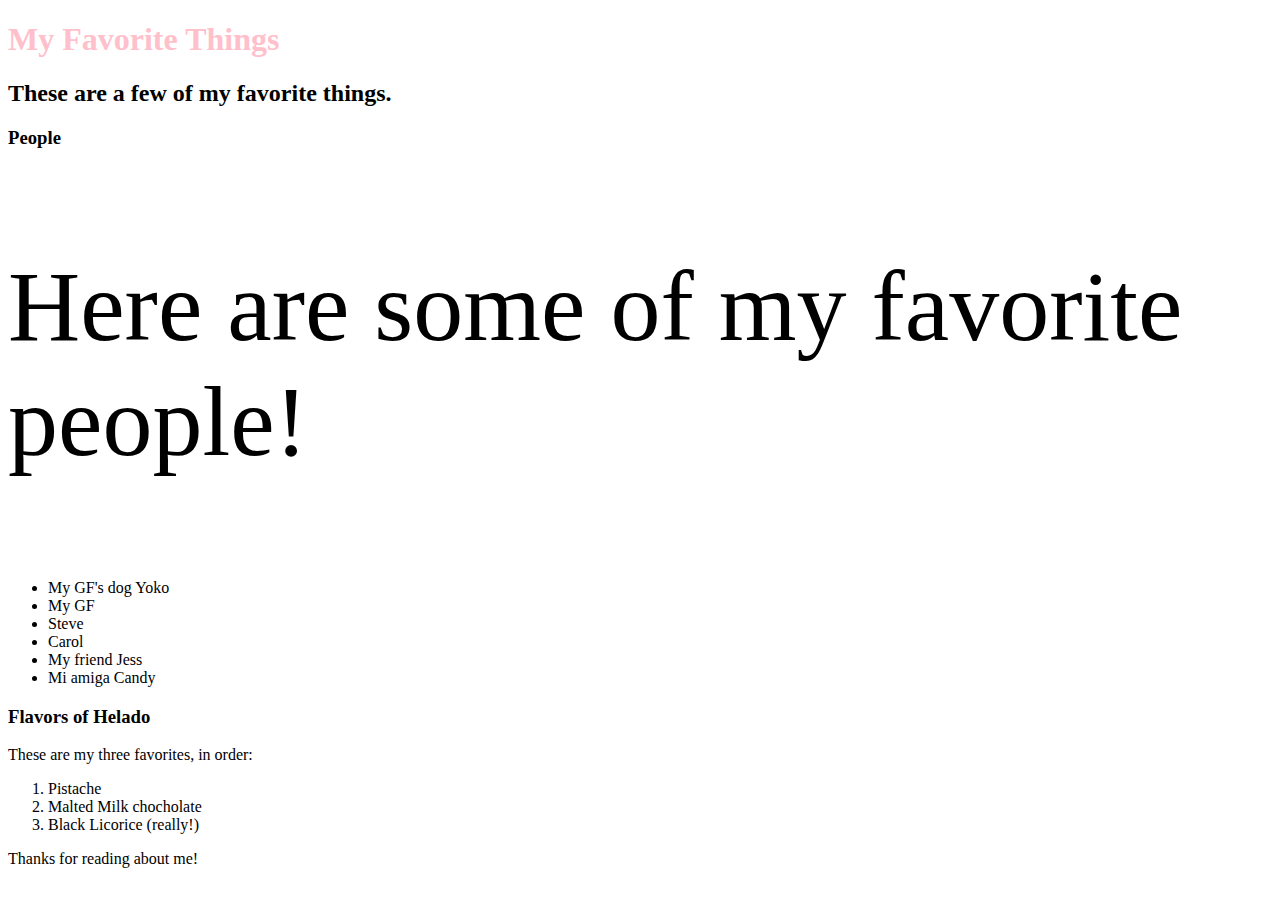
==== index.html @ ab74dbe2 "Change name of favorite-things.html file to index.html." ====
<!DOCTYPE html>
<html lang="en-us">
  <head>
    <link href="CSS/style.css" rel="stylesheet" type="text/css">
    <title>Ambi's favorite things</title>
  </head>
  <body>
    <h1>My Favorite Things</h1>
    <h2>These are a few of my favorite things.</h2>
    <h3>People</h3>
  
    <p class="this">Here are some of my favorite people!</p>
    <ul class="">
      <li>My GF's dog Yoko</li>
      <li>My GF</li>
      <li>Steve</li>
      <li>Carol</li>
      <li>My friend Jess</li>
      <li>Mi amiga Candy</li>
    </ul>
    <h3>Flavors of Helado</h3>
    <p>These are my three favorites, in order:</p>
    <ol>
      <li>Pistache</li>
      <li>Malted Milk chocholate</li>
      <li>Black Licorice (really!)</li>
    </ol>
  
    <p>Thanks for reading about me!</p>
  </body>
</html>
---- CSS/style.css ----
title {
  color: pink;
  text-align: center;
  font-style: bold;
  font-weight: 300;
}
body {
  font-family: "comic sans ms" ;
}
.this{
  font-size: 100px;
}
.list{
  line-height:
}
h1{
  color: pink;

}
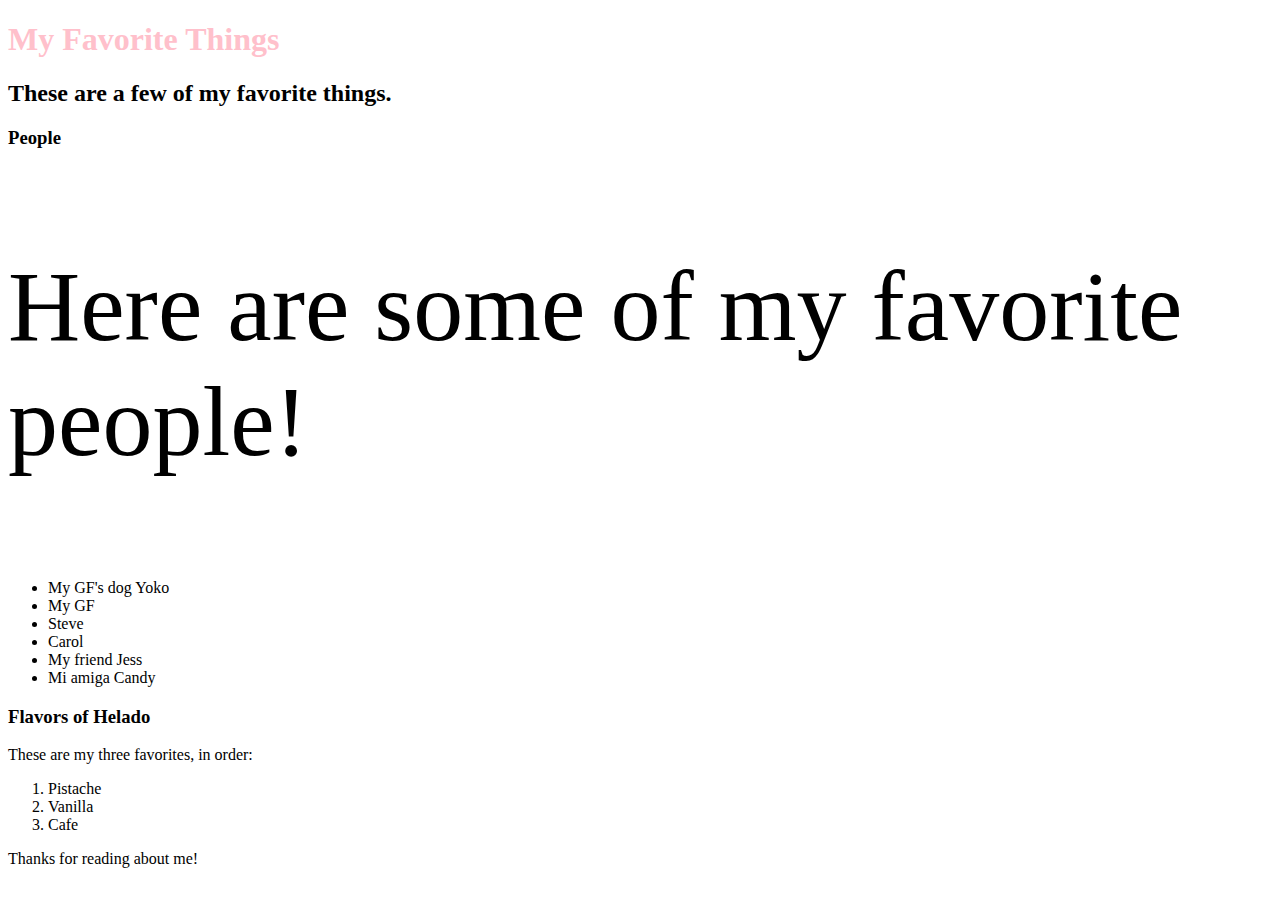
==== commit 34f68c86: "Delete gh-pages" ====
--- a/index.html
+++ b/index.html
@@ -19,11 +19,11 @@
       <li>Mi amiga Candy</li>
     </ul>
     <h3>Flavors of Helado</h3>
-    <p>These are my three favorites, in order:</p>
+    <p class="helado">These are my three favorites, in order:</p>
     <ol>
       <li>Pistache</li>
-      <li>Malted Milk chocholate</li>
-      <li>Black Licorice (really!)</li>
+      <li>Vanilla</li>
+      <li>Cafe</li>
     </ol>
   
     <p>Thanks for reading about me!</p>
